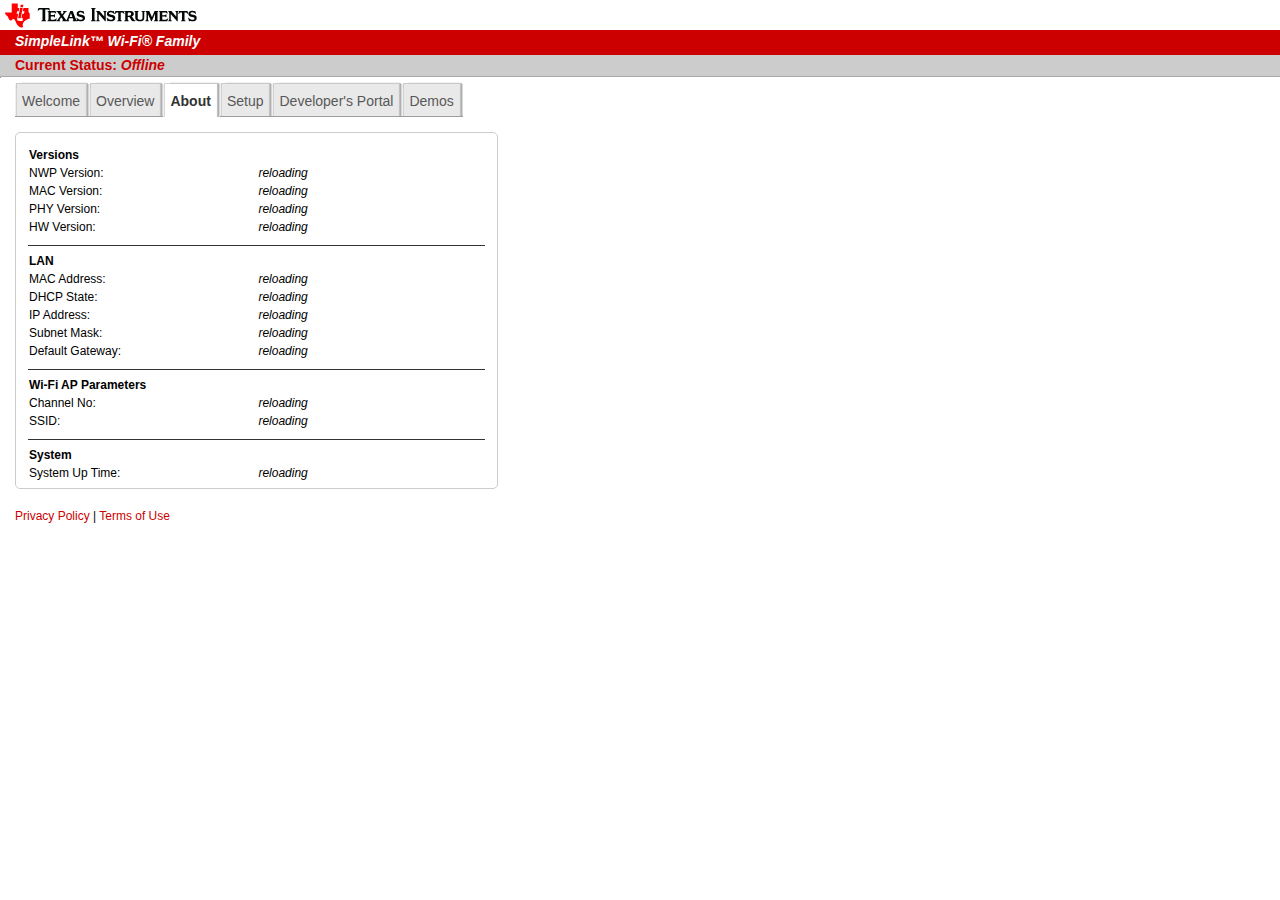
==== html/about.html @ 2d78b6f5 "first commit of example project files" ====
<!DOCTYPE html PUBLIC "-//W3C//DTD XHTML 1.0 Transitional//EN" "http://www.w3.org/TR/xhtml1/DTD/xhtml1-transitional.dtd">
<html xmlns="http://www.w3.org/1999/xhtml">
<head>
<meta http-equiv="Content-Type" content="text/html; charset=utf-8" />
<meta name="viewport" content="width=device-width, initial-scale=1">
<link rel="stylesheet" type="text/css" href="css/style.css" >
<script src="js/jquery-1.8.3.min.js"></script>
<script src="js/com.TI.tokenPoller.js"></script>
<script src="js/page-actions.js"></script>
<script type="text/javascript">
$(function() {
    var System_Up_Time = $('#System_Up_Time'),
        NWP_Version = $('#NWP_Version'),
        MAC_Version = $('#MAC_Version'),
        PHY_Version = $('#PHY_Version'),
        HW_Version = $('#HW_Version'),
        STA_IP_Address = $('#STA_IP_Address'),
        STA_Subnet_Mask = $('#STA_Subnet_Mask'),
        STA_Default_Gateway = $('#STA_Default_Gateway'),
        MAC_Address = $('#MAC_Address'),
        STA_DHCP_State = $('#STA_DHCP_State'),
        STA_DHCP_Disable_State = $('#STA_DHCP_Disable_State'),
        STA_DHCP_Enable_State = $('#STA_DHCP_Enable_State'),
        STA_Connected_to_channel = $('#STA_Connected_to_channel'),
        STA_connected_to_SSID = $('#STA_connected_to_SSID'),
        aboutPolling = new com.TI.tokenPoller({
            "paramPage": "param_about.html", 
            "refreshRate": 1 * 1000,    // every second
            "valueMap": [{
            "paramId": "System_Up_Time",
                "outputSuccess": function(output) {
                    System_Up_Time.html(output);
                },
                "outputDefault": function() {
                    System_Up_Time.html("<i>reloading</i>");
                }
            },
            {
            "paramId": "NWP_Version",
                "outputSuccess": function(output) {
                    NWP_Version.html(output);
                },
                "outputDefault": function() {
                    NWP_Version.html("<i>reloading</i>");
                }
            },
            {
            "paramId": "MAC_Version",
                "outputSuccess": function(output) {
                    MAC_Version.html(output);
                },
                "outputDefault": function() {
                    MAC_Version.html("<i>reloading</i>");
                }
            },
            {
            "paramId": "PHY_Version",
                "outputSuccess": function(output) {
                    PHY_Version.html(output);
                },
                "outputDefault": function() {
                    PHY_Version.html("<i>reloading</i>");
                }
            },
            {
            "paramId": "HW_Version",
                "outputSuccess": function(output) {
                    HW_Version.html(output);
                },
                "outputDefault": function() {
                    HW_Version.html("<i>reloading</i>");
                }
            },
            {
            "paramId": "STA_IP_Address",
                "outputSuccess": function(output) {
                    STA_IP_Address.html(output);
                },
                "outputDefault": function() {
                    STA_IP_Address.html("<i>reloading</i>");
                }
            },
            {
            "paramId": "STA_Subnet_Mask",
                "outputSuccess": function(output) {
                    STA_Subnet_Mask.html(output);
                },
                "outputDefault": function() {
                    STA_Subnet_Mask.html("<i>reloading</i>");
                }
            },
            {
            "paramId": "STA_Default_Gateway",
                "outputSuccess": function(output) {
                    STA_Default_Gateway.html(output);
                },
                "outputDefault": function() {
                    STA_Default_Gateway.html("<i>reloading</i>");
                }
            },
            {
            "paramId": "MAC_Address",
                "outputSuccess": function(output) {
                    MAC_Address.html(output);
                },
                "outputDefault": function() {
                    MAC_Address.html("<i>reloading</i>");
                }
            },
            {
            "paramId": "STA_DHCP_State",
                "outputSuccess": function(output) {
                    STA_DHCP_State.html(output);
                },
                "outputDefault": function() {
                    STA_DHCP_State.html("<i>reloading</i>");
                }
            },
            {
            "paramId": "STA_DHCP_Disable_State",
                "outputSuccess": function(output) {
                    STA_DHCP_Disable_State.html(output);
                },
                "outputDefault": function() {
                    STA_DHCP_Disable_State.html("<i>reloading</i>");
                }
            },
            {
            "paramId": "STA_DHCP_Enable_State",
                "outputSuccess": function(output) {
                    STA_DHCP_Enable_State.html(output);
                },
                "outputDefault": function() {
                    STA_DHCP_Enable_State.html("<i>reloading</i>");
                }
            },
            {
            "paramId": "STA_Connected_to_channel",
                "outputSuccess": function(output) {
                    STA_Connected_to_channel.html(output);
                },
                "outputDefault": function() {
                    STA_Connected_to_channel.html("<i>reloading</i>");
                }
            },
            {
            "paramId": "STA_connected_to_SSID",
                "outputSuccess": function(output) {
                    STA_connected_to_SSID.html(output);
                },
                "outputDefault": function() {
                    STA_connected_to_SSID.html("<i>reloading</i>");
                }
            }]
        });
});
</script>
<title>Overview</title>
</head>
<body>
<div class="header">
	<div class="ti-logo"></div>

    <div class="page-title"></div>
    <div class="red-bar">SimpleLink&trade; Wi-Fi&reg; Family</div>
    <div class="status-bar"> Current Status: <em>Offline</em></div> <!-- toggle class "online" to change status - use js to change status message (later) -->
</div>
<div class="tabs">
<ul>
	<li class="" id="welcome"><a href="index.html"><span>Welcome</span></a></li>
	<li class="" id="overview"><a href="overview.html"><span>Overview</span></a></li>
    <li class="" id="about"><a href="about.html"><span>About</span></a></li>
    <li class="" id="setup"><a href="setup.html"><span>Setup</span></a></li>
    <li class="" id="portal"><a href="portal.html"><span>Developer's Portal</span></a></li>
<li class="" id="demos"><a href="demos.html"><span>Demos</span></a></li>
</ul>
</div>
<div class="content">
<div class="device-properties">
        <table>
            <tr>
                <td colspan="2" class="tbl-header top">Versions</td>
            </tr>
            <tr><td>NWP Version:</td><td id="NWP_Version"><i>reloading</i></td></tr>
            <tr><td>MAC Version:</td><td id="MAC_Version"><i>reloading</i></td></tr>
            <tr><td>PHY Version:</td><td id="PHY_Version"><i>reloading</i></td></tr>
            <tr><td>HW Version:</td><td id="HW_Version"><i>reloading</i></td></tr>
        <tr><td colspan="2"></td></tr>
        <tr><td colspan="2"></td></tr>
            <tr>
                <td colspan="2" class="tbl-header">LAN</td>
            </tr>
            <tr><td>MAC Address:</td><td id="MAC_Address"><i>reloading</i></td></tr>
            <tr><td>DHCP State:</td><td id="STA_DHCP_State"><i>reloading</i></td></tr>
            <tr><td>IP Address:</td><td id="STA_IP_Address"><i>reloading</i></td></tr>
            <tr><td>Subnet Mask:</td><td id="STA_Subnet_Mask"><i>reloading</i></td></tr>
            <tr><td>Default Gateway:</td><td id="STA_Default_Gateway"><i>reloading</i></td></tr>            
        <tr><td colspan="2"></td></tr>
        <tr><td colspan="2"></td></tr>
        <tr>
                <td colspan="2" class="tbl-header">Wi-Fi AP Parameters</td>
            </tr>
            <tr><td>Channel No:</td><td id="STA_Connected_to_channel"><i>reloading</i></td></tr>
            <tr><td>SSID:</td><td id="STA_connected_to_SSID"><i>reloading</i></td></tr>            
        <tr><td colspan="2"></td></tr>
         <tr><td colspan="2"></td></tr>
                    <tr>
                <td colspan="2" class="tbl-header">System</td>
            </tr>
            <tr><td>System Up Time:</td><td id="System_Up_Time"><i>reloading</i></td></tr>
        </table>
    </div>
    <div class="footer"><a href="http://www.ti.com/privacy">Privacy  Policy</a> | <a href="http://www.ti.com/termsofuse">Terms of Use</a></div>
</div>
</body>
</html>
---- html/css/style.css ----
@charset "utf-8";
/* CSS Document */

body { margin:0; font-size:14px; font-family:Arial, Helvetica, sans-serif; }

h1 { font-size: 16px; font-weight:bold; }
a { text-decoration:none; }
a:link { color:#CC0000; }
a:visited { color:#000000 }
a:hover { color:#CC0000; }
a:active { color:#AAAAAA; }
h2 { padding-left: 10%; }
.ti-logo {
    display: block;
    height: 30px;
    width: 200px;
	float:none;
	background-image: url("../images/ti-logo.png");
	background-position: 0px 0px;
	background-repeat:no-repeat;

}

.header .red-bar, .footer .red-bar {
    background: none repeat scroll 0 0 #CC0000;
    color: #FFFFFF;
    font-style: italic;
    font-weight: bold;
    height: 25px;
    line-height: 1.6em;
    width: 100%;
	padding-left: 15px;
}

.footer {
    padding-top: 20px;
}

.status-bar {
    background-color: #CCCCCC;
    border-bottom: 1px solid #AAAAAA;
    color: #CC0000;
    line-height: 1.5em;
    padding-left: 15px;
    width: 100%;
	font-weight:bold;
}
.status-bar.online {
    background-color: #009933;
    border-top: 1px solid #FFFFFF;
    color: #FFFFFF;
}
.tabs {
    float: left;
    width: 100%;
	background-image: url("../images/tab-line.gif");
	background-position: 0px 0px;
	background-repeat:no-repeat;
}
.tabs ul {
	list-style: none outside none;
    margin: 0;
    max-width: none;
    padding: 5px 0 0 15px;
	line-height: 1.3em;
}
.tabs li {
    display: inline;
    margin: 0;
    padding: 0;
}
.tabs .active a {
 	background-position: 0 -118px;
    border-width: 0;
    font-weight: bold;
}
.tabs .active a span {
    background-position: 100% -119px;
    color: #333333;
    padding-bottom: 7px;
}
.tabs a {
    border-bottom: 1px solid #9E9D9D;
    float: left;
    margin: 0;
    padding: 0 0 0 7px;
    text-decoration: none;
    white-space: nowrap;
	background-image: url("../images/ticom3-tab-left.gif");
	background-position: 0px 0px;
	background-repeat:no-repeat;
}
.tabs a span {
    color: #585858;
    display: block;
    padding: 10px 9px 6px 0;
	background-image: url("../images/ticom3-tab-right.gif");
	background-position: right top;
	background-repeat:no-repeat;
}

.content { min-height:200px; clear:both; padding: 15px; font-size:12px; max-width:90%;}

.content .hilight-text {
    font-weight: bold;
}

.links-list {
   /* list-style: disc outside url("http://www.ti.com/assets/images/icons/icon_l_html_a.png"); */
}
.links-list > li {
    list-style: none outside none;
    margin-top: 10px;
    padding-left: 30px;
	background-image: url("../images/icon_l_html_a.png");
	background-position: 0px 0px;
	background-repeat:no-repeat;

	
}
.links-list li a {
    color: #CC0000;
}

.tbl-header {
    border-top: 1px solid #333333;
    font-weight: bold;
    padding-top: 8px;
}

.tbl-header.top {
	border-top:none;
}

.device-properties {
    border: 1px solid #CCCCCC;
    border-radius: 5px 5px 5px 5px;
    padding: 5px 10px;
    width: 40%;
}

.device-properties table {
    width: 100%;
}

.device-properties table td {
    width: 50%;
}

.device-properties.settings {
    border: medium none;
    width: 80%;
}
.device-properties.settings table {
	border: 1px solid #CCC;
	border-radius:5px;
	padding:5px 10px;
}


/* demos page */
.demoMenu {
	width:340px;
}
.demoLink.automation {
	background-image: url("../images/icon-demo-homeAutomation.gif");
	background-position: 0px 0px;
	background-repeat:no-repeat;

}
.demoLink.appliances {
	background-image: url("../images/icon-demo-homeAppliances.gif");
	background-position: 0px 0px;
	background-repeat:no-repeat;

}
.demoLink.safety {
	background-image: url("../images/icon-demo-safety.gif");
	background-position: 0px 0px;
	background-repeat:no-repeat;

}
.demoLink.smartEnergy {
	background-image: url("../images/icon-demo-smartEnergy.gif");
	background-position: 0px 0px;
	background-repeat:no-repeat;

}
.demoLink:hover, .demoLink.active {
	background-position:0 -50px;
}

.demoLink {
    display: block;
    float: left;
    height: 50px;
    width: 50px;
	margin: 0 0 0 10px;
	cursor:pointer;
}

.demo {
	font-weight:bold;
    clear: both;
    padding-top: 20px;
}
.washDryer {
	min-width:300px;
}
.washerText {
    border: 1px solid #CCC;
    border-radius: 4px;
    color: #CC0000;
    left: 30px;
    position: relative;
    padding: 4px;
    width: 95px;
	float:left;
}
.dryerText {
    border: 1px solid #CCC;
    border-radius: 4px;
    color: #000000;
    left: 70px;
    position: relative;
    padding: 4px;
    width: 95px;
	float:left;
}
.switchControl {
    float: left;
    width: 50px;
}

#switchImage {
    background-image: url("../images/demo-lightswitch.jpg");
    background-position: 0 -72px;
    background-repeat:no-repeat; 
    border: 0;  
    cursor:pointer;
    width: 50px;
    height: 70px;
}
#switchImage.on {
    background-image: url("../images/demo-lightswitch.jpg");
    background-position: 0px 0px;
}
.sprinklerOn, .sprinklerOff, .alarmsOn, .alarmsOff {
	cursor:pointer;
}
#sprinkler img {
	height:342px\0/IE8+9;
}
#tempInput {
    -moz-user-select     : none;
    -khtml-user-select   : none;
    -webkit-user-select  : none;
    -o-user-select       : none;
    user-select          : none;
}

#tempInput a {
    padding-left: 0.5em;
    padding-right: 0.5em;
    font-size: 5em;
    cursor: pointer;
    vertical-align: middle;
}

#tempInput input[type="text"] {
    font-size: 3em;
    border: none;
    text-align: center;
    width: 3em;
    vertical-align: middle;
}

#tempInput input[type="number"] {
    font-size: 3em;
    border: none;
    text-align: center;
    width: 3em;
    vertical-align: middle;
}

.didYouKnow {
    border-radius: 5px;
    border: 2px solid #333;
    width: 350px;
    padding: 5px;
    margin: 0 0 0 3em;
    background: #FFFFAA;
	font-size:12px;
}

.didYouKnow span {
	font-weight:bold;
	font-size:14px;
}
.bubble {
    background: none repeat scroll 0 0 #FFFFFF;
    border: 2px solid #000000;
    border-radius: 5px;
    padding: 10px;
    position: relative;
    width: 300px;
    z-index: 90;
}
.sbdImage > img, .hwdiagram {
    max-width: 100%;
}
.active {
	display:block;
}
.off {
	display:none;
}
.backToTop { 
    text-align: right;
    padding-top: 20px;
    width: 480px;
}
.backToTop.settings {
    width: 100%;
}
.backToTop a:visited { color:#CC0000 }

.profileItem {
    overflow: hidden;
    text-overflow: ellipsis;
    width: 130px;
		white-space:nowrap;
}

.sbd3200 #desc1 {top: -460px; left: 90px;}
.sbd3200 #desc2 {top: -380px; left: 90px;}
.sbd3200 #desc3 {top: -330px; left: 90px;}
.sbd3200 #desc4 {top: -250px; left: 90px;}
.sbd3200 #desc5 {top: -193px; left: 90px;}
.sbd3200 #desc6 {top: -123px; left: 90px;}
.sbd3200 #desc7 {top: -123px; left: 190px;  width:120px;}
.sbd3200 #desc8 {top: -60px;	left: 90px;}
.sbd3200 #desc9 {top: -330px;	left: 10px;}
.sbd3200 #desc10 {top: -330px;	left: 120px;}


.sbd3100 #desc1 {top: -460px; left: 90px;}
.sbd3100 #desc2 {top: -380px; left: 90px;}
.sbd3100 #desc3 {top: -330px; left: 90px;}
.sbd3100 #desc4 {top: -250px; left: 90px;}
.sbd3100 #desc5 {top: -193px; left: 90px;}
.sbd3100 #desc6 {top: -123px; left: 190px; width:120px;}
.sbd3100 #desc7 {top: -123px; left: 90px;}
.sbd3100 #desc8 {top: -60px; left: 90px;}

@media only screen and (max-width: 480px) {
	.instructions {display:none;}
	.bubble {border:none; max-width:80%;}
	.sbd3200 #desc1 {top: 0px; left:10px; display:block;}
	.sbd3200 #desc2 {top: 0px; left:10px; display:block;}
	.sbd3200 #desc3 {top: 0px; left:10px; display:block;}
	.sbd3200 #desc4 {top: 0px; left:10px; display:block;}
	.sbd3200 #desc5 {top: 0px; left:10px; display:block;}
	.sbd3200 #desc6 {top: 0px; left:10px; display:block;}
	.sbd3200 #desc7 {top: 0px; left:10px; display:block;}
	.sbd3200 #desc8 {top: 0px; left:10px; display:block;}
	
	.sbd3100 #desc1 {top: 0px; left:10px; display:block;}
	.sbd3100 #desc2 {top: 0px; left:10px; display:block;}
	.sbd3100 #desc3 {top: 0px; left:10px; display:block;}
	.sbd3100 #desc4 {top: 0px; left:10px; display:block;}
	.sbd3100 #desc5 {top: 0px; left:10px; display:block;}
	.sbd3100 #desc6 {top: 0px; left:10px; display:block;}
	.sbd3100 #desc7 {top: 0px; left:10px; display:block;}
	.sbd3100 #desc8 {top: 0px; left:10px; display:block;}
	
	.device-properties { width: 100%; }
	#tempInput a { padding-left:0 ; padding-right: 0; }
	#tempInput input[type="text"] { width: 1.5em; }
	.didYouKnow { width:270px; margin:0 0 0 0.25em; }
    .backToTop { width: 100%; }
	
	.washDryer img { left: -19px; position: relative; }
	.dryerText { left: 50px; }
	.washerText { left: 10px; }
	
	.profileItem {
    overflow: hidden;
    text-overflow: ellipsis;
    width: 80px;
	white-space:pre-wrap;
}
}
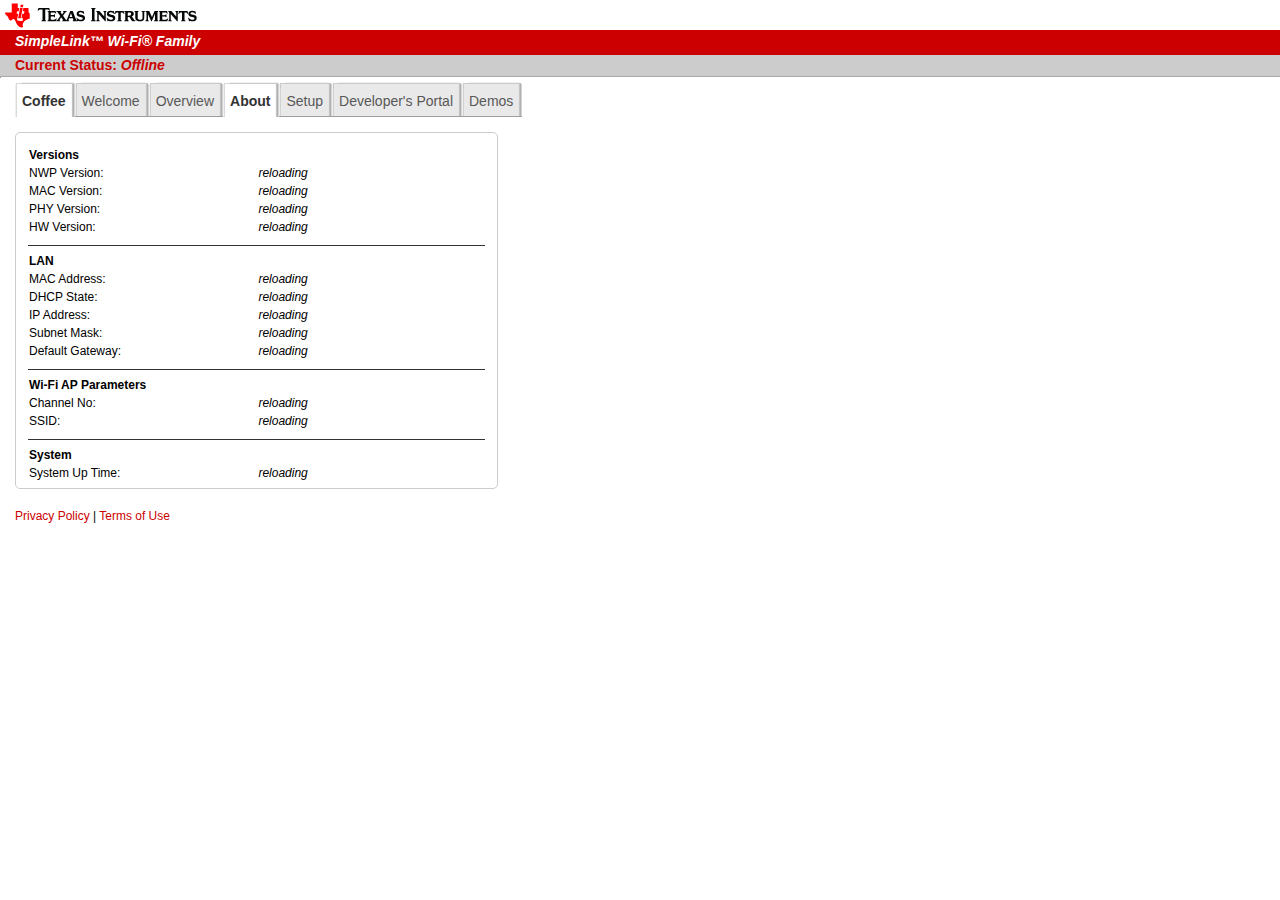
==== commit 8f4162ad: "Not working quite right" ====
--- a/html/about.html
+++ b/html/about.html
@@ -167,6 +167,7 @@
 </div>
 <div class="tabs">
 <ul>
+	<li class="active" id="coffee"><a href="coffee.html"><span>Coffee</span></a></li>
 	<li class="" id="welcome"><a href="index.html"><span>Welcome</span></a></li>
 	<li class="" id="overview"><a href="overview.html"><span>Overview</span></a></li>
     <li class="" id="about"><a href="about.html"><span>About</span></a></li>
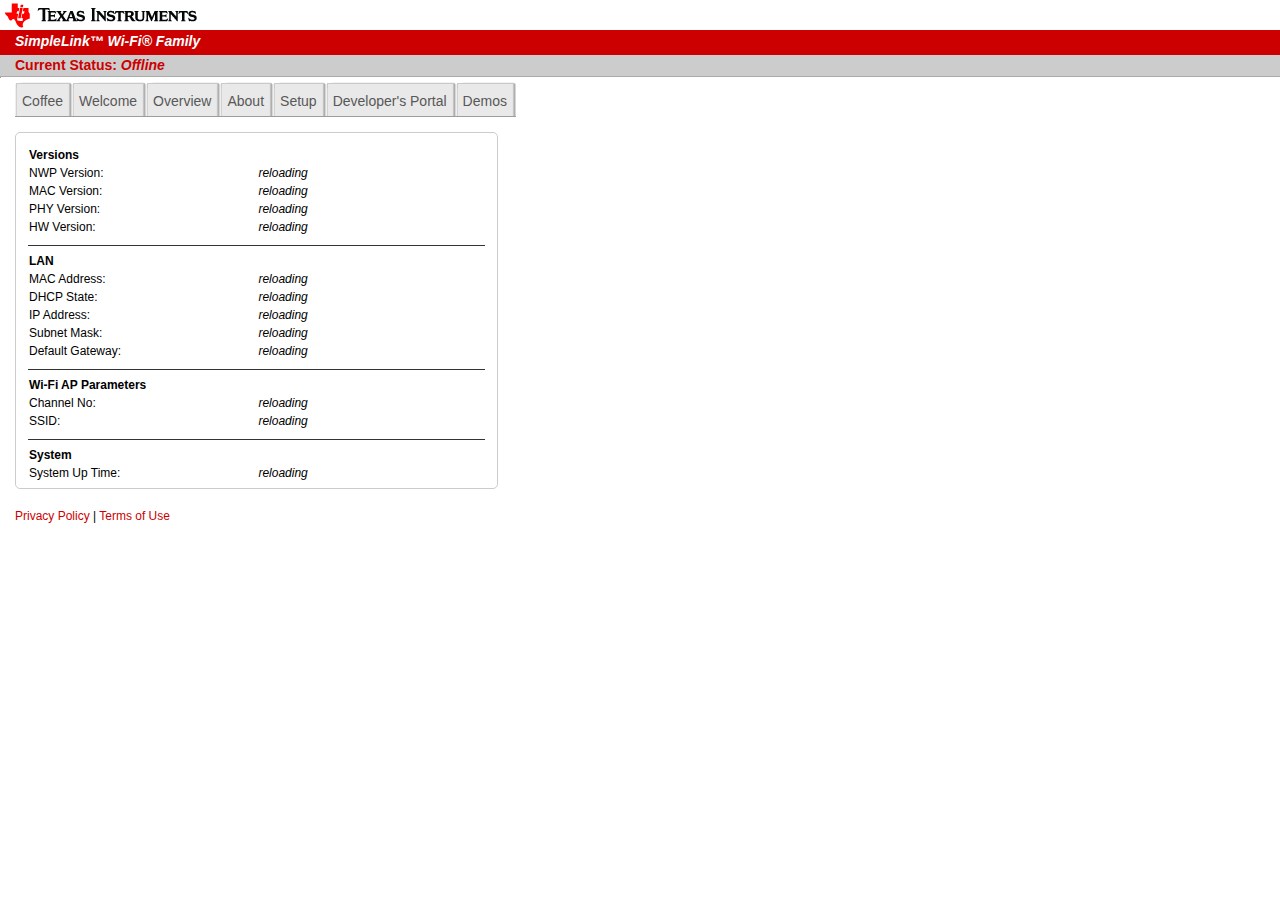
==== commit bfd34073: "Changed to output only single weight." ====
--- a/html/about.html
+++ b/html/about.html
@@ -167,13 +167,13 @@
 </div>
 <div class="tabs">
 <ul>
-	<li class="active" id="coffee"><a href="coffee.html"><span>Coffee</span></a></li>
+	<li class="" id="coffee"><a href="coffee.html"><span>Coffee</span></a></li>
 	<li class="" id="welcome"><a href="index.html"><span>Welcome</span></a></li>
 	<li class="" id="overview"><a href="overview.html"><span>Overview</span></a></li>
-    <li class="" id="about"><a href="about.html"><span>About</span></a></li>
+    <li class="active" id="about"><a href="about.html"><span>About</span></a></li>
     <li class="" id="setup"><a href="setup.html"><span>Setup</span></a></li>
     <li class="" id="portal"><a href="portal.html"><span>Developer's Portal</span></a></li>
-<li class="" id="demos"><a href="demos.html"><span>Demos</span></a></li>
+	<li class="" id="demos"><a href="demos.html"><span>Demos</span></a></li>
 </ul>
 </div>
 <div class="content">
